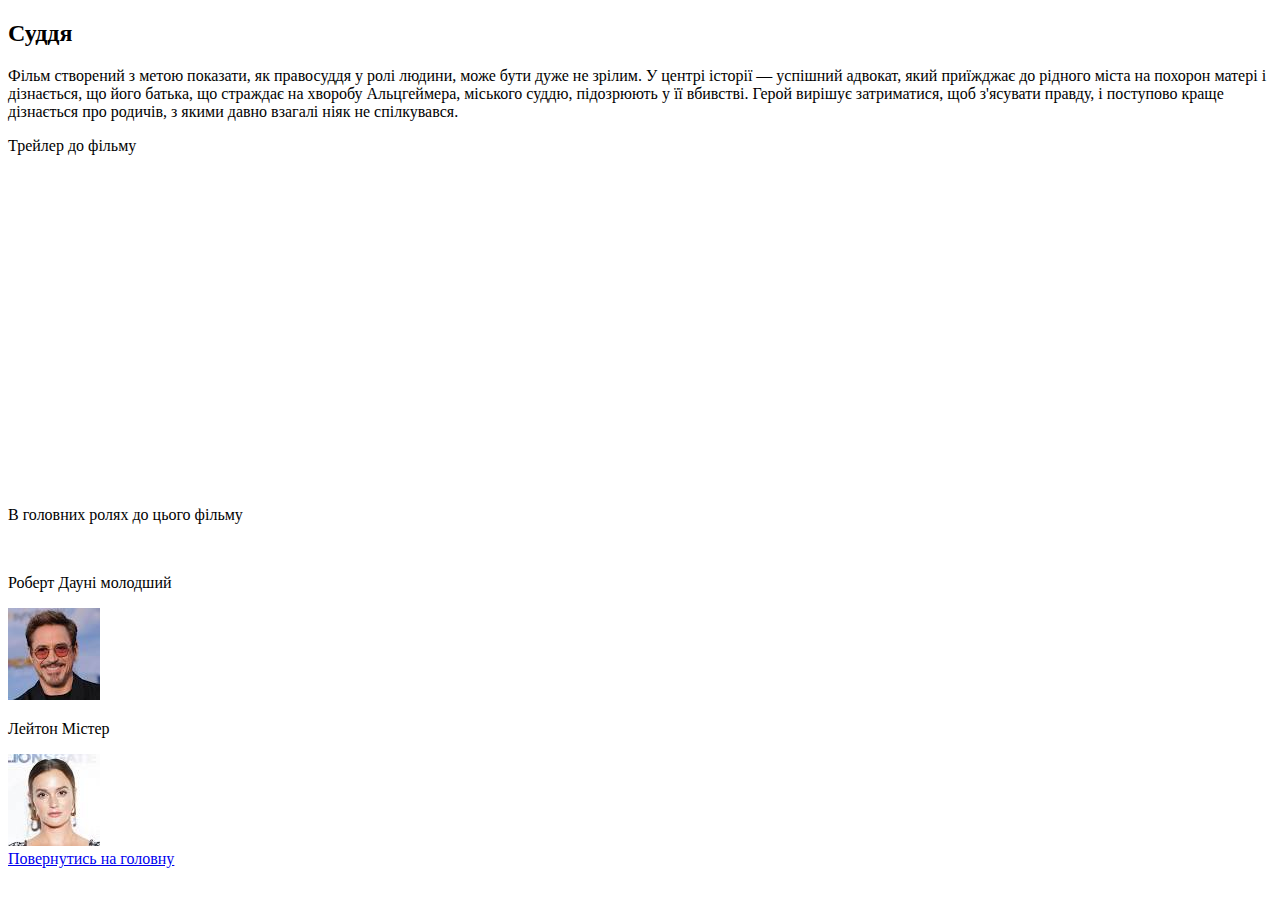
==== index1.html @ a0423a33 "Create index1.html" ====
<!DOCTYPE html>
  <html lang="uk">
    <head><meta charset="UTF-8" />
      <title>Найкраща вибірка з фільмів </title>
      <link rel="stylesheet" href="styles.css">
    </head>
      <body>
        <h2>Суддя</h2>
        <p class="loop"> Фільм створений з метою показати, як правосуддя у ролі людини, може бути дуже не зрілим. У центрі історії — успішний адвокат, який приїжджає до рідного міста на похорон матері і дізнається, що його батька, що страждає на хворобу Альцгеймера, міського суддю, підозрюють у її вбивстві. Герой вирішує затриматися, щоб з'ясувати правду, і поступово краще дізнається про родичів, з якими давно взагалі ніяк не спілкувався.</p>
        <p>Трейлер до фільму</p>
        <iframe width="560" height="315" src="https://www.youtube.com/embed/iQ7E3QozGPA?si=8BCRRmB3tatai6OC" title="YouTube video player" frameborder="0" allow="accelerometer; autoplay; clipboard-write; encrypted-media; gyroscope; picture-in-picture; web-share" allowfullscreen>
        </iframe>
        <p>В головних ролях до цього фільму</p> </br>
            <div class="container">
            <p>Роберт Дауні молодший</p>
            <img src="[data-uri]"/>
            <p>Лейтон Містер</p>
            <img src="[data-uri]"/>
        </div>
        <a href="index.html">Повернутись на головну</a>
    </body>
  </html>
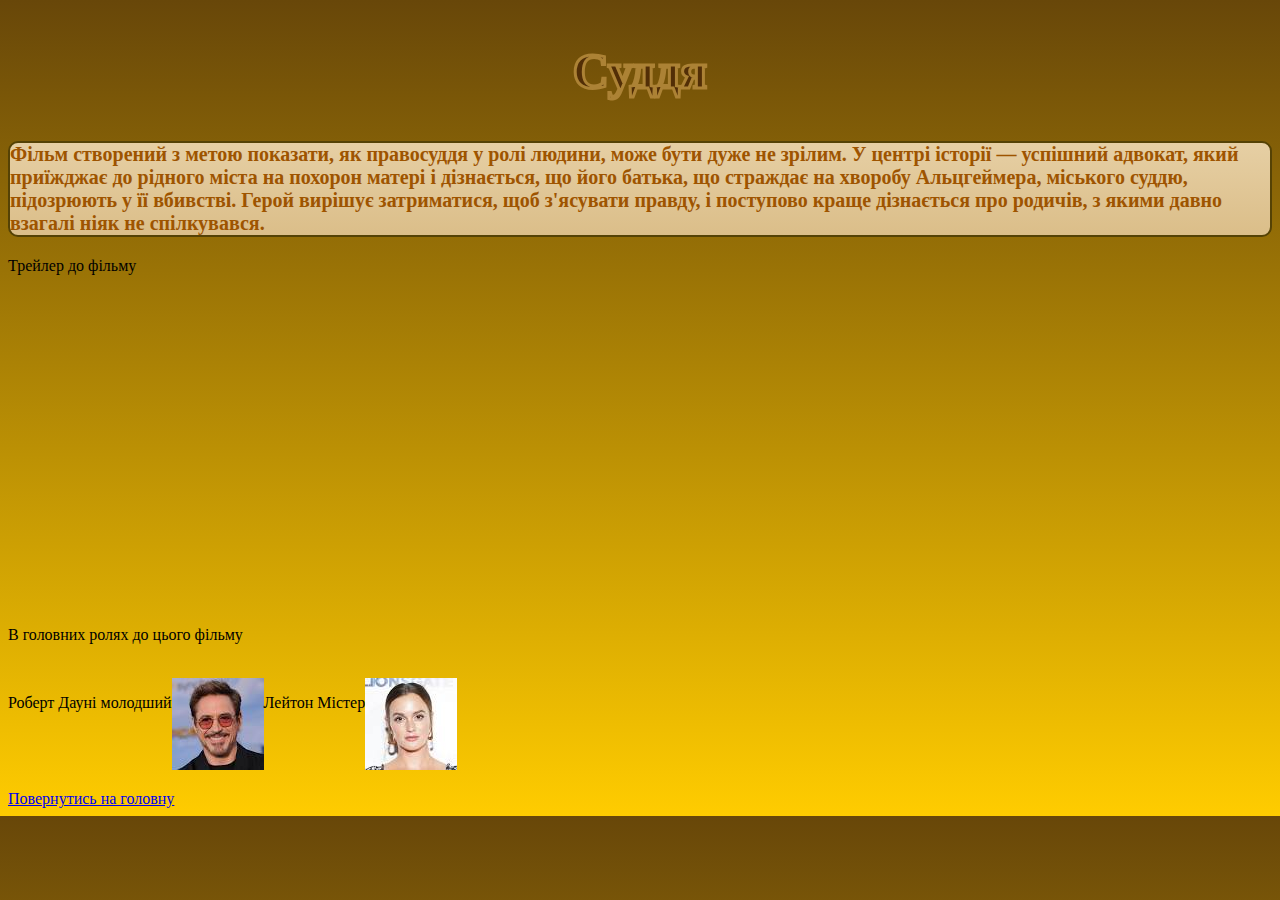
==== commit 2b07d6ec: "Update index1.html" ====
--- a/index1.html
+++ b/index1.html
@@ -1,6 +1,6 @@
 <!DOCTYPE html>
   <html lang="uk">
-    <head><meta charset="UTF-8" />
+    <head><meta charset="UTF-8" name="google-site-verification" content="RX5mjN4UEYzs_Tc-3jXskrE3gfTxahc0NYYHvhr4VvI" />
       <title>Найкраща вибірка з фільмів </title>
       <link rel="stylesheet" href="styles.css">
     </head>
--- a/styles.css
+++ b/styles.css
@@ -0,0 +1,28 @@
+body{
+    background:linear-gradient(to bottom,#684709, #ffcc00);
+}
+h2{
+    color:#522e06;
+    text-align: center;
+    font-size: 50px;
+    font-family: cursive;
+    border: #ffcc00;
+    -webkit-text-stroke: 3px #ac8235;
+}
+.loop{
+    color: #9e5400;
+    font-size: 20px;
+    font-weight: bold;
+    font-family: cursive;
+    border:2px solid#554205;
+    border-radius: 10px;
+    background:linear-gradient(to bottom,#e6cfa4, #dbbe89);
+}
+.container {
+    display: flex; /* Задаємо гнучкий (flex) контейнер */
+    flex-direction:row;
+    margin-bottom: 20px; /* Додаємо нижній відступ між блоками */
+}
+.container p{
+    text-align:end;
+}
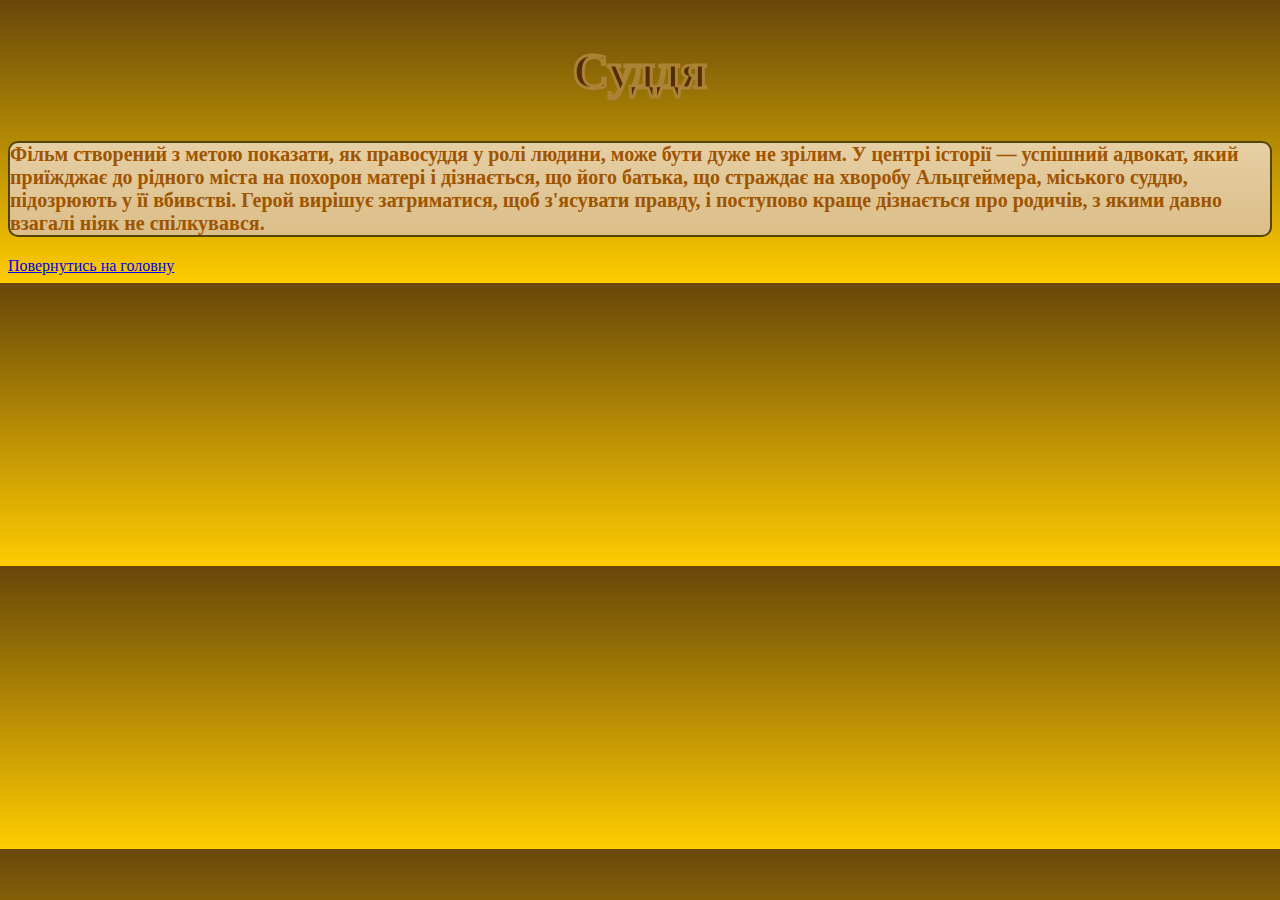
==== commit 473b9a40: "Update index1.html" ====
--- a/index1.html
+++ b/index1.html
@@ -1,22 +1,13 @@
 <!DOCTYPE html>
   <html lang="uk">
-    <head><meta charset="UTF-8" name="google-site-verification" content="RX5mjN4UEYzs_Tc-3jXskrE3gfTxahc0NYYHvhr4VvI" />
+    <head>
       <title>Найкраща вибірка з фільмів </title>
+     <meta name="google-site-verification" content="RX5mjN4UEYzs_Tc-3jXskrE3gfTxahc0NYYHvhr4VvI" />
       <link rel="stylesheet" href="styles.css">
     </head>
       <body>
         <h2>Суддя</h2>
         <p class="loop"> Фільм створений з метою показати, як правосуддя у ролі людини, може бути дуже не зрілим. У центрі історії — успішний адвокат, який приїжджає до рідного міста на похорон матері і дізнається, що його батька, що страждає на хворобу Альцгеймера, міського суддю, підозрюють у її вбивстві. Герой вирішує затриматися, щоб з'ясувати правду, і поступово краще дізнається про родичів, з якими давно взагалі ніяк не спілкувався.</p>
-        <p>Трейлер до фільму</p>
-        <iframe width="560" height="315" src="https://www.youtube.com/embed/iQ7E3QozGPA?si=8BCRRmB3tatai6OC" title="YouTube video player" frameborder="0" allow="accelerometer; autoplay; clipboard-write; encrypted-media; gyroscope; picture-in-picture; web-share" allowfullscreen>
-        </iframe>
-        <p>В головних ролях до цього фільму</p> </br>
-            <div class="container">
-            <p>Роберт Дауні молодший</p>
-            <img src="[data-uri]"/>
-            <p>Лейтон Містер</p>
-            <img src="[data-uri]"/>
-        </div>
         <a href="index.html">Повернутись на головну</a>
     </body>
   </html>
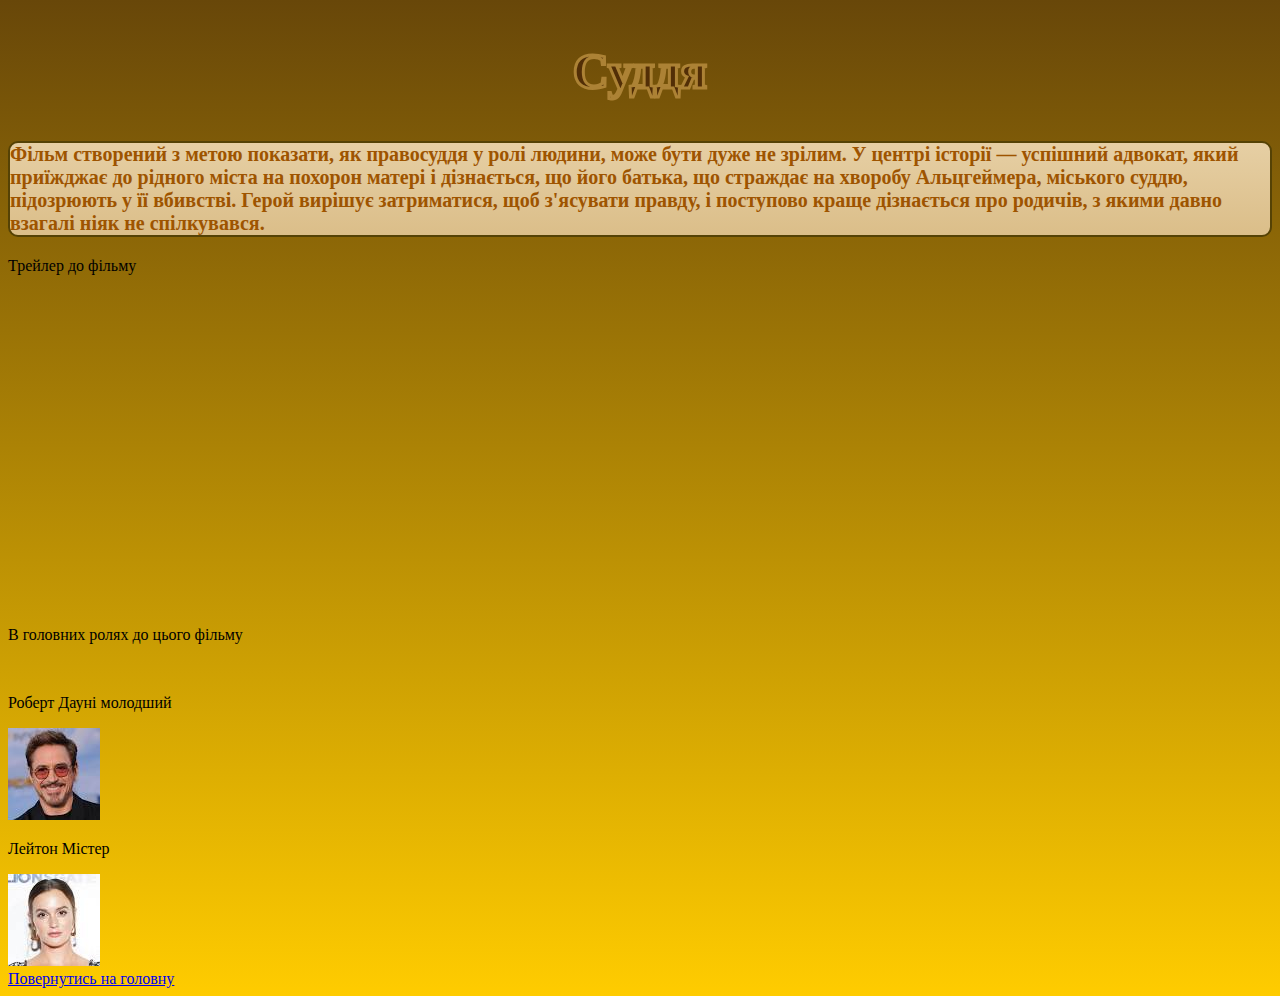
==== commit 05b3892e: "Update index1.html" ====
--- a/index1.html
+++ b/index1.html
@@ -1,13 +1,22 @@
 <!DOCTYPE html>
   <html lang="uk">
-    <head>
+    <head><meta charset="UTF-8" />
       <title>Найкраща вибірка з фільмів </title>
-     <meta name="google-site-verification" content="RX5mjN4UEYzs_Tc-3jXskrE3gfTxahc0NYYHvhr4VvI" />
       <link rel="stylesheet" href="styles.css">
     </head>
       <body>
         <h2>Суддя</h2>
         <p class="loop"> Фільм створений з метою показати, як правосуддя у ролі людини, може бути дуже не зрілим. У центрі історії — успішний адвокат, який приїжджає до рідного міста на похорон матері і дізнається, що його батька, що страждає на хворобу Альцгеймера, міського суддю, підозрюють у її вбивстві. Герой вирішує затриматися, щоб з'ясувати правду, і поступово краще дізнається про родичів, з якими давно взагалі ніяк не спілкувався.</p>
+        <p>Трейлер до фільму</p>
+        <iframe width="560" height="315" src="https://www.youtube.com/embed/iQ7E3QozGPA?si=8BCRRmB3tatai6OC" title="YouTube video player" frameborder="0" allow="accelerometer; autoplay; clipboard-write; encrypted-media; gyroscope; picture-in-picture; web-share" allowfullscreen>
+        </iframe>
+        <p>В головних ролях до цього фільму</p> </br>
+            <div class="container">
+            <p>Роберт Дауні молодший</p>
+            <img src="[data-uri]"/>
+            <p>Лейтон Містер</p>
+            <img src="[data-uri]"/>
+        </div>
         <a href="index.html">Повернутись на головну</a>
     </body>
   </html>
--- a/styles.css
+++ b/styles.css
@@ -18,11 +18,3 @@
     border-radius: 10px;
     background:linear-gradient(to bottom,#e6cfa4, #dbbe89);
 }
-.container {
-    display: flex; /* Задаємо гнучкий (flex) контейнер */
-    flex-direction:row;
-    margin-bottom: 20px; /* Додаємо нижній відступ між блоками */
-}
-.container p{
-    text-align:end;
-}
